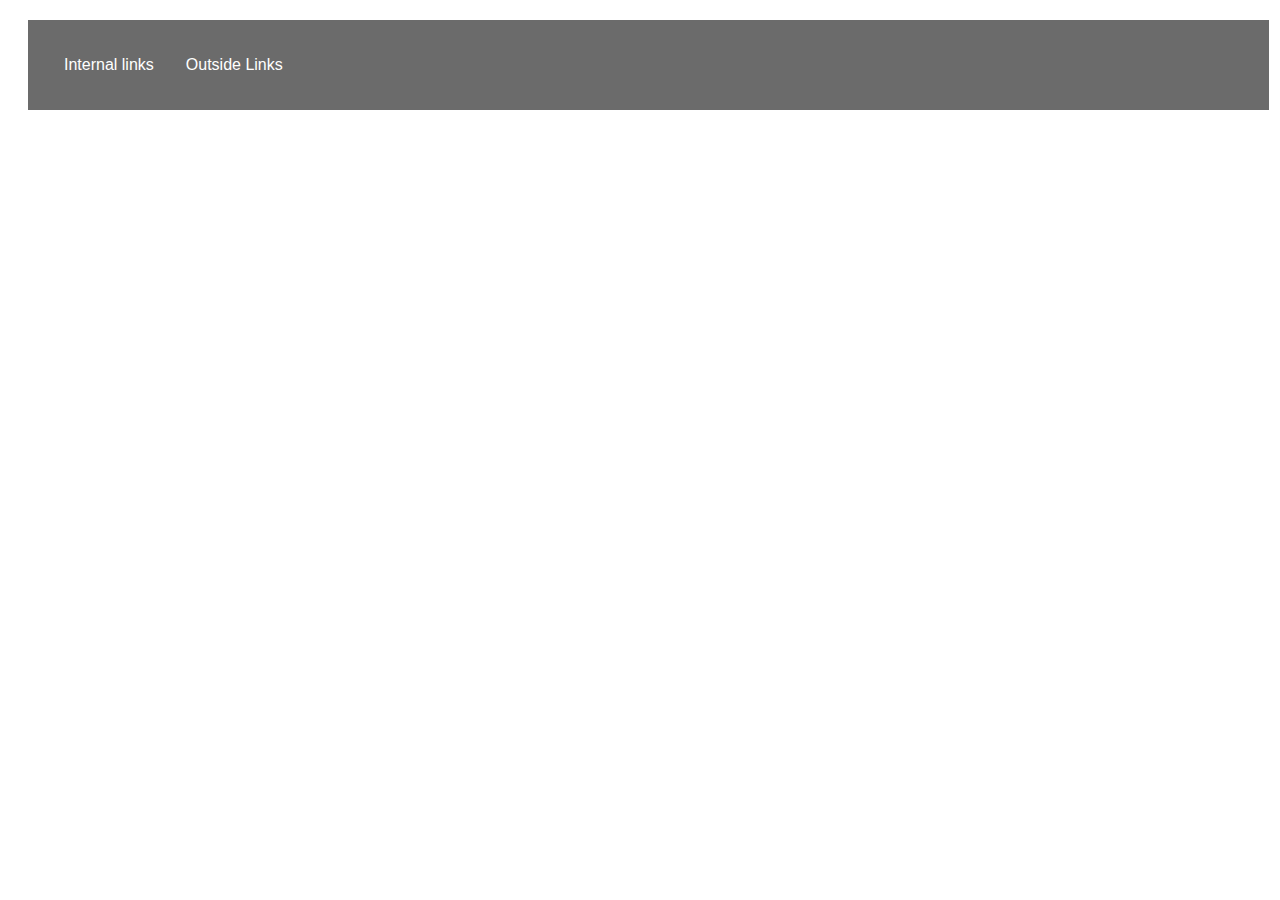
==== index.html @ 1ad43e12 "committing most recent changes, I think mostly to html" ====
<!DOCTYPE html>
<html>
<link href="css/style.css" type="text/css" rel="stylesheet">

<body>
    <header>
        <div class="dropdown">
            <button class="dropbtn">Internal links</button>
            <div class="dropdown-content">
                <a href="index.html">Home</a>
                <a href="certifications.html">Certifications</a>
                <a href="education.html"> Education</a>
                <a href="employment.html">Employment History</a>
            </div>
        </div>
        <div class="dropdown">
            <button class="dropbtn">Outside Links</button>
            <div class="dropdown-content">
                <a href="https://www.linkedin.com/in/leeroy-king/">LinkedIn</a>
                <a href="https://github.com/leeroywking">Github</a>
                <a href="https://www.instagram.com/pogofwar/">Instagram</a>
            </div>
        </div>
    </header>


</body>

</html>
---- css/style.css ----
/* Dropdown Button */
 .dropbtn {
    background-color: rgb(107, 107, 107);
    color: white;
    padding: 16px;
    font-size: 16px;
    border: none;
  }
  
  /* The container <div> - needed to position the dropdown content */
  .dropdown {
    position: relative;
    display: inline-block;
    float: left;
  }
  
  /* Dropdown Content (Hidden by Default) */
  .dropdown-content {
    display: none;
    position: absolute;
    background-color: #f1f1f1;
    min-width: 560px;
    box-shadow: 0px 8px 16px 0px rgba(0,0,0,0.2);
    z-index: 1;
  }
  
  /* Links inside the dropdown */
  .dropdown-content a {
    color: black;
    padding: 12px 16px;
    text-decoration: none;
    display: block;
  }
  
  /* Change color of dropdown links on hover */
  .dropdown-content a:hover {background-color: #ddd;}
  
  /* Show the dropdown menu on hover */
  .dropdown:hover .dropdown-content {display: block;}
  
  /* Change the background color of the dropdown button when the dropdown content is shown */
  .dropdown:hover .dropbtn {background-color: rgb(107, 107, 107);} 

  header {
    width: 95%;
    background-color:rgb(107, 107, 107);
    margin: 20px;
    padding: 20px;
    min-height: 50px;
  }
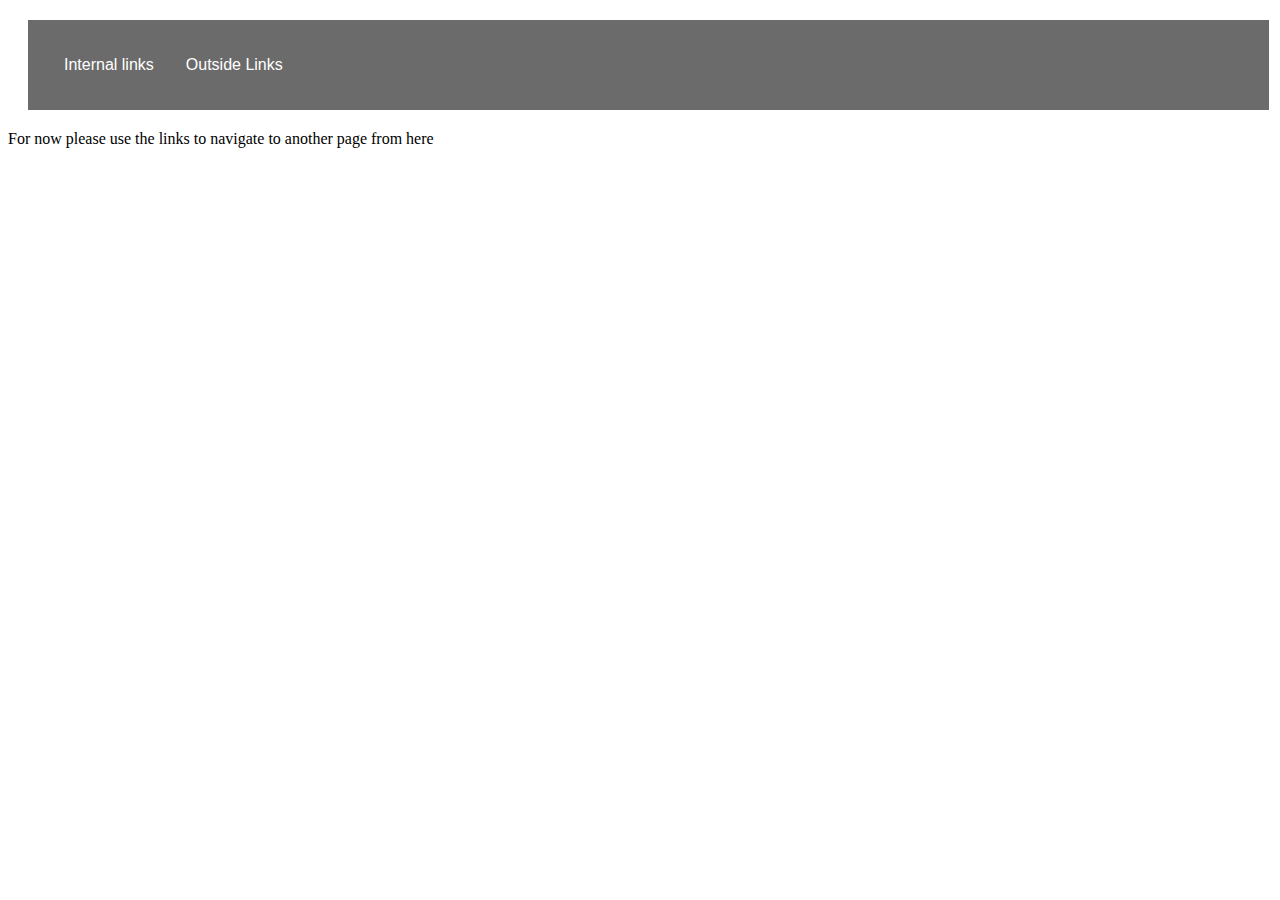
==== commit c1a4e139: "added a message on homepage" ====
--- a/index.html
+++ b/index.html
@@ -22,7 +22,9 @@
             </div>
         </div>
     </header>
-
+    <article1>
+        For now please use the links to navigate to another page from here
+    </article1>
 
 </body>
 
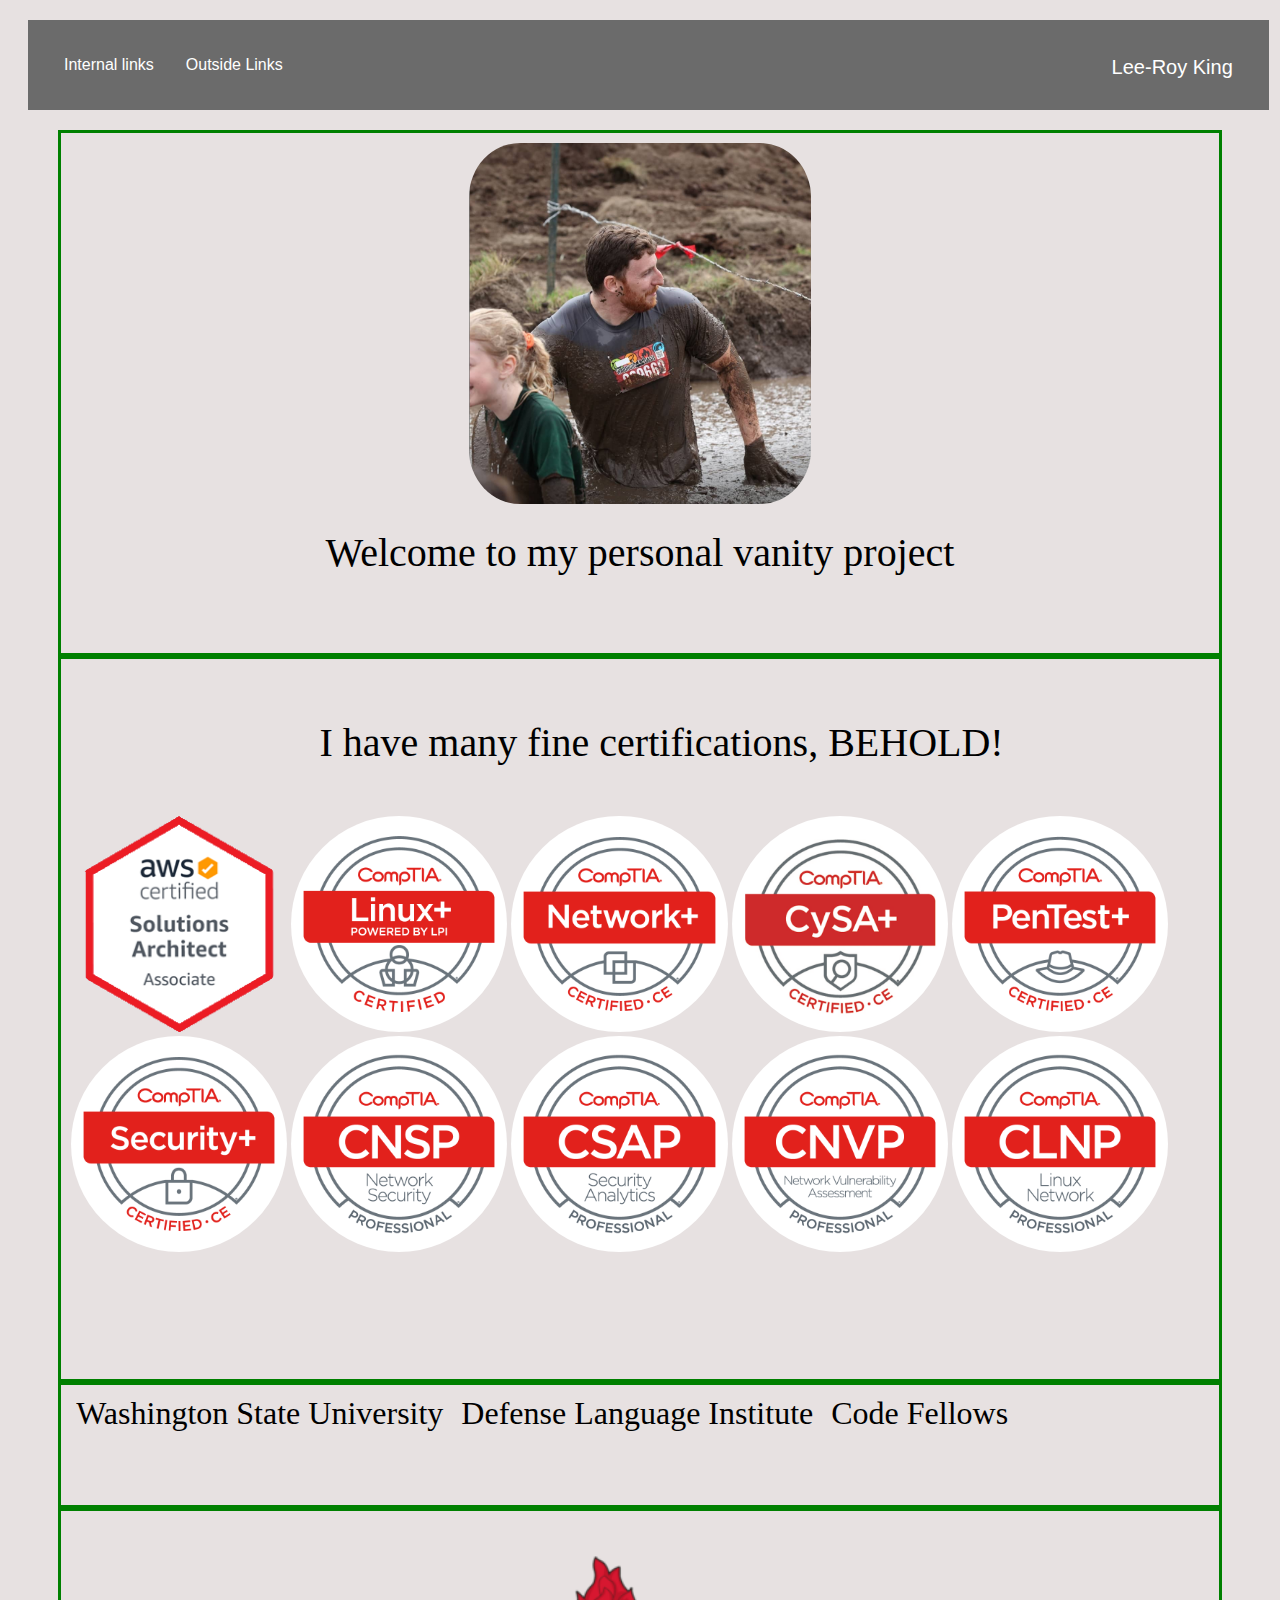
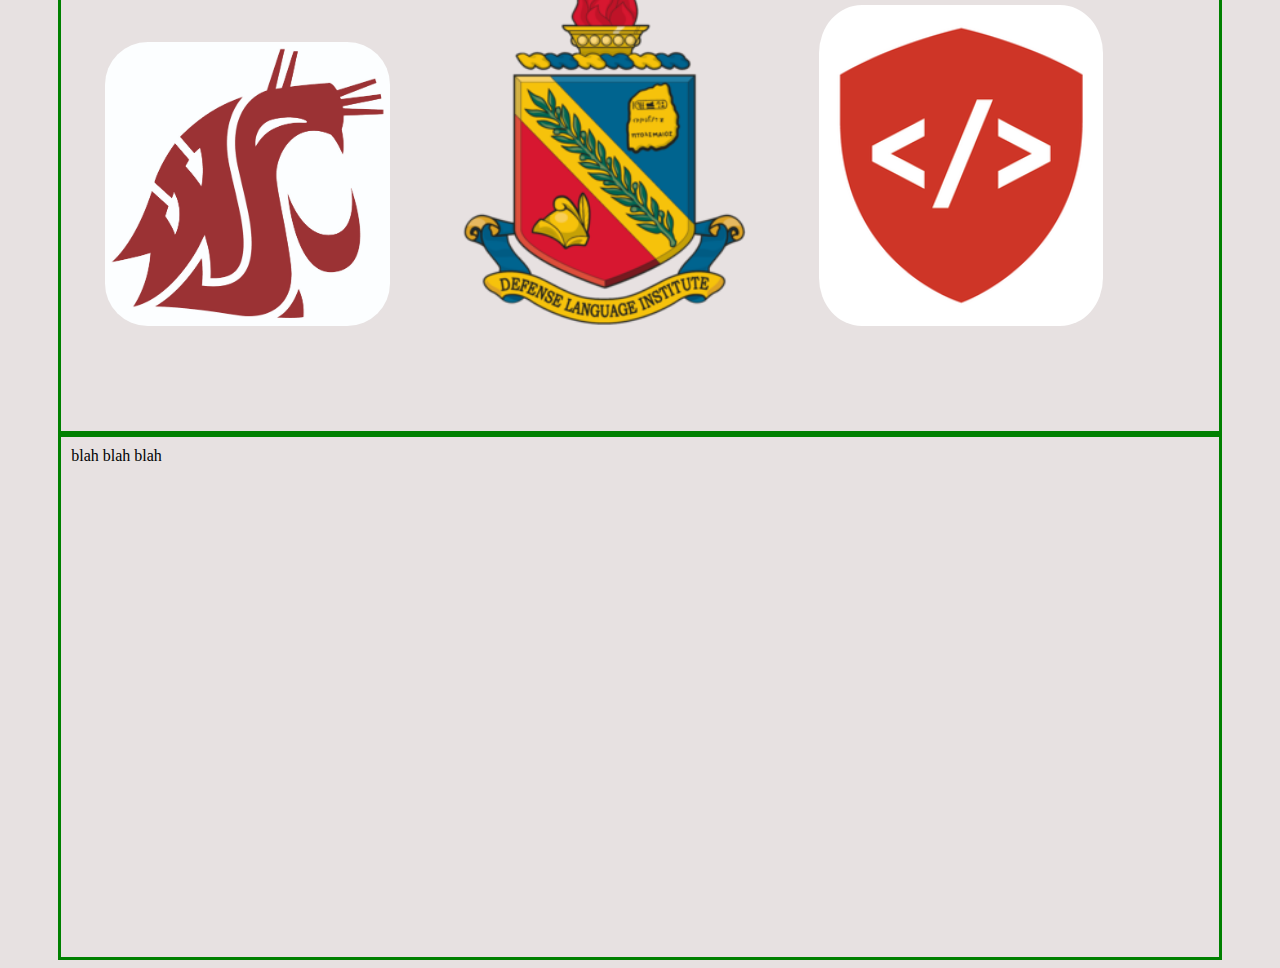
==== commit c9ad32b5: "massive improvements boxes still on there" ====
--- a/index.html
+++ b/index.html
@@ -1,30 +1,84 @@
 <!DOCTYPE html>
 <html>
 <link href="css/style.css" type="text/css" rel="stylesheet">
+<meta charset="utf-8" />
 
 <body>
-    <header>
-        <div class="dropdown">
-            <button class="dropbtn">Internal links</button>
-            <div class="dropdown-content">
-                <a href="index.html">Home</a>
-                <a href="certifications.html">Certifications</a>
-                <a href="education.html"> Education</a>
-                <a href="employment.html">Employment History</a>
-            </div>
-        </div>
-        <div class="dropdown">
-            <button class="dropbtn">Outside Links</button>
-            <div class="dropdown-content">
-                <a href="https://www.linkedin.com/in/leeroy-king/">LinkedIn</a>
-                <a href="https://github.com/leeroywking">Github</a>
-                <a href="https://www.instagram.com/pogofwar/">Instagram</a>
-            </div>
-        </div>
-    </header>
+  <header>
+    <div class="dropdown">
+      <button class="dropbtn">Internal links</button>
+      <div class="dropdown-content">
+        <a href="index.html">Home</a>
+        <a href="certifications.html">Certifications</a>
+        <a href="education.html"> Education</a>
+        <a href="employment.html">Employment History</a>
+      </div>
+    </div>
+    <div class="dropdown">
+      <button class="dropbtn">Outside Links</button>
+      <div class="dropdown-content">
+        <a href="https://www.linkedin.com/in/leeroy-king/">LinkedIn</a>
+        <a href="https://github.com/leeroywking">Github</a>
+        <a href="https://www.instagram.com/pogofwar/">Instagram</a>
+      </div>
+    </div>
+    <div class="namedown">
+      <button class="name">Lee-Roy King</button>
+    </div>
+  </header>
+
+  <body>
     <article1>
-        For now please use the links to navigate to another page from here
+      <div class="firstimg">
+        <img src="images/dirtyboy.PNG">
+      </div>
+      <div class="art1text">
+        Welcome to my personal vanity project
+      </div>
     </article1>
+    <article2>
+      <div class="art2text">
+        I have many fine certifications, BEHOLD!
+      </div>
+      <a href="https://www.certmetrics.com/amazon/public/badge.aspx?i=1&t=c&d=2018-09-21&ci=AWS00575149"><img
+          class="noborder" src="images/awssaa.png" alt="AWS Certified Solutions Architect: Associate"></a>
+      <a href="https://www.youracclaim.com/badges/cf845ffd-d874-4530-9307-5c6552271af9"><img src="images/Linux.png"
+          alt="Linux+"></a>
+      <a href="https://www.youracclaim.com/badges/6844122e-2596-4dd2-a9b9-51433120eb02"><img src="images/Network.png"
+          alt="Network+"></a>
+      <a href="https://www.youracclaim.com/badges/052fb5d4-0718-4d60-85f2-aed0a5e5ccd9"><img src="images/CySA.png"
+          alt="CySA+"></a>
+      <a href="https://www.youracclaim.com/badges/2d72548a-27ff-4588-a4a1-85b9d0defe54"><img src="images/pentest.png"
+          alt="Pentest+"></a>
+      <a href="https://www.youracclaim.com/badges/d0296b21-2df0-49b6-88f1-7109787483db"><img src="images/Security.png"
+          alt="Security+"></a>
+      <a href="https://www.youracclaim.com/badges/64d653d2-b389-4d20-9867-36be7a0d19fd"><img src="images/CNSP.png"
+          alt="CNSP"></a>
+      <a href="https://www.youracclaim.com/badges/3d43f27c-264f-4040-97a8-07d44edf7731"><img src="images/CSAP.png"
+          alt="CSAP"></a>
+      <a href="https://www.youracclaim.com/badges/9a588ed8-5b4a-4946-b381-684eef4a5bbe"><img src="images/CNVP.png"
+          alt="CNVP"></a>
+      <a href="https://www.youracclaim.com/badges/23fe82e9-9428-4bb9-b159-a3d030ec2f6b"><img src="images/CLNP.png"
+          alt="CLNP"></a>
+    </article2>
+
+    <article3>
+      <div class="art3text">Washington State University </div>
+      <div class="art3text">Defense Language Institute </div>
+      <div class="art3text">Code Fellows</div>
+    </article3>
+    <article4>
+        <img src="images/Cougarhead_201.jpg">
+        <img src="images/dli.png">
+        <img src="images/codefellows.png">
+    </article4>
+    <article5>
+      blah blah blah
+    </article5>
+
+
+  </body>
+
 
 </body>
 
--- a/css/style.css
+++ b/css/style.css
@@ -8,14 +8,14 @@
   }
   
   /* The container <div> - needed to position the dropdown content */
-  .dropdown {
+ .dropdown {
     position: relative;
     display: inline-block;
     float: left;
   }
   
   /* Dropdown Content (Hidden by Default) */
-  .dropdown-content {
+ .dropdown-content {
     display: none;
     position: absolute;
     background-color: #f1f1f1;
@@ -25,7 +25,7 @@
   }
   
   /* Links inside the dropdown */
-  .dropdown-content a {
+ .dropdown-content a {
     color: black;
     padding: 12px 16px;
     text-decoration: none;
@@ -33,18 +33,136 @@
   }
   
   /* Change color of dropdown links on hover */
-  .dropdown-content a:hover {background-color: #ddd;}
+ .dropdown-content a:hover {background-color: #ddd;}
   
   /* Show the dropdown menu on hover */
-  .dropdown:hover .dropdown-content {display: block;}
+ .dropdown:hover .dropdown-content {display: block;}
   
   /* Change the background color of the dropdown button when the dropdown content is shown */
-  .dropdown:hover .dropbtn {background-color: rgb(107, 107, 107);} 
+ .dropdown:hover .dropbtn {background-color: rgb(107, 107, 107);} 
 
-  header {
+ header {
     width: 95%;
     background-color:rgb(107, 107, 107);
     margin: 20px;
     padding: 20px;
     min-height: 50px;
-  }+  }
+ html{
+    background-color: rgb(231, 225, 225);
+  }
+
+
+
+
+.name{
+background-color: rgb(107, 107, 107);
+color: white;
+padding: 16px;
+font-size: 20px;
+border: none;
+text-align:right;
+}
+.namedown {
+  position: relative;
+  display: inline-block;
+  float: right;
+}
+.firstimg img{
+  max-width: 30%;
+  border-radius: 15%;
+  display: block;
+  margin-left: auto;
+  margin-right: auto;
+  width: 40%;
+
+}
+  
+body article1{
+  height: 500px;
+  display: block;
+  margin: auto;
+  width: 90%;
+  border: 3px solid green;
+  padding: 10px;
+}
+
+.art1text{
+  margin:auto;
+  width 95%;
+  display: block;
+  padding: 25px;
+  font-size:40px;
+  text-align: center;
+}
+
+body article2{
+  height: 700px;
+  display: block;
+  margin: auto;
+  width: 90%;
+  border: 3px solid green;
+  padding: 10px;
+}
+article2 img{
+  max-width:19%;
+  border-radius: 50%;
+  margin-left: auto;
+  margin-right: auto;
+  width: 100%;
+}
+.art2text{
+  margin:auto;
+  width: 95%;
+  display: block;
+  padding: 50px;
+  font-size:40px;
+  text-align: center;
+}
+
+body article3{
+  height: 100px;
+  display: block;
+  margin: auto;
+  width: 90%;
+  border: 3px solid green;
+  padding: 10px;
+}
+
+
+.art3text{
+  margin:auto;
+  width: 30%;
+  display: inline;
+  padding: 5px;
+  font-size:200%;
+  text-align: center;
+}
+
+article4 img{
+  width: 25%;
+  /* max-width:30%; */
+  display:inline-block;
+  border-radius: 15%;
+  margin-left: auto;
+  margin-right: auto;
+  margin: 3%;
+  align-items: center;
+}
+
+body article4{
+  height: 500px;
+  display: block;
+  margin: auto;
+  width: 90%;
+  border: 3px solid green;
+  padding: 10px;
+}
+body article5{
+  height: 500px;
+  display: block;
+  margin: auto;
+  width: 90%;
+  border: 3px solid green;
+  padding: 10px;
+}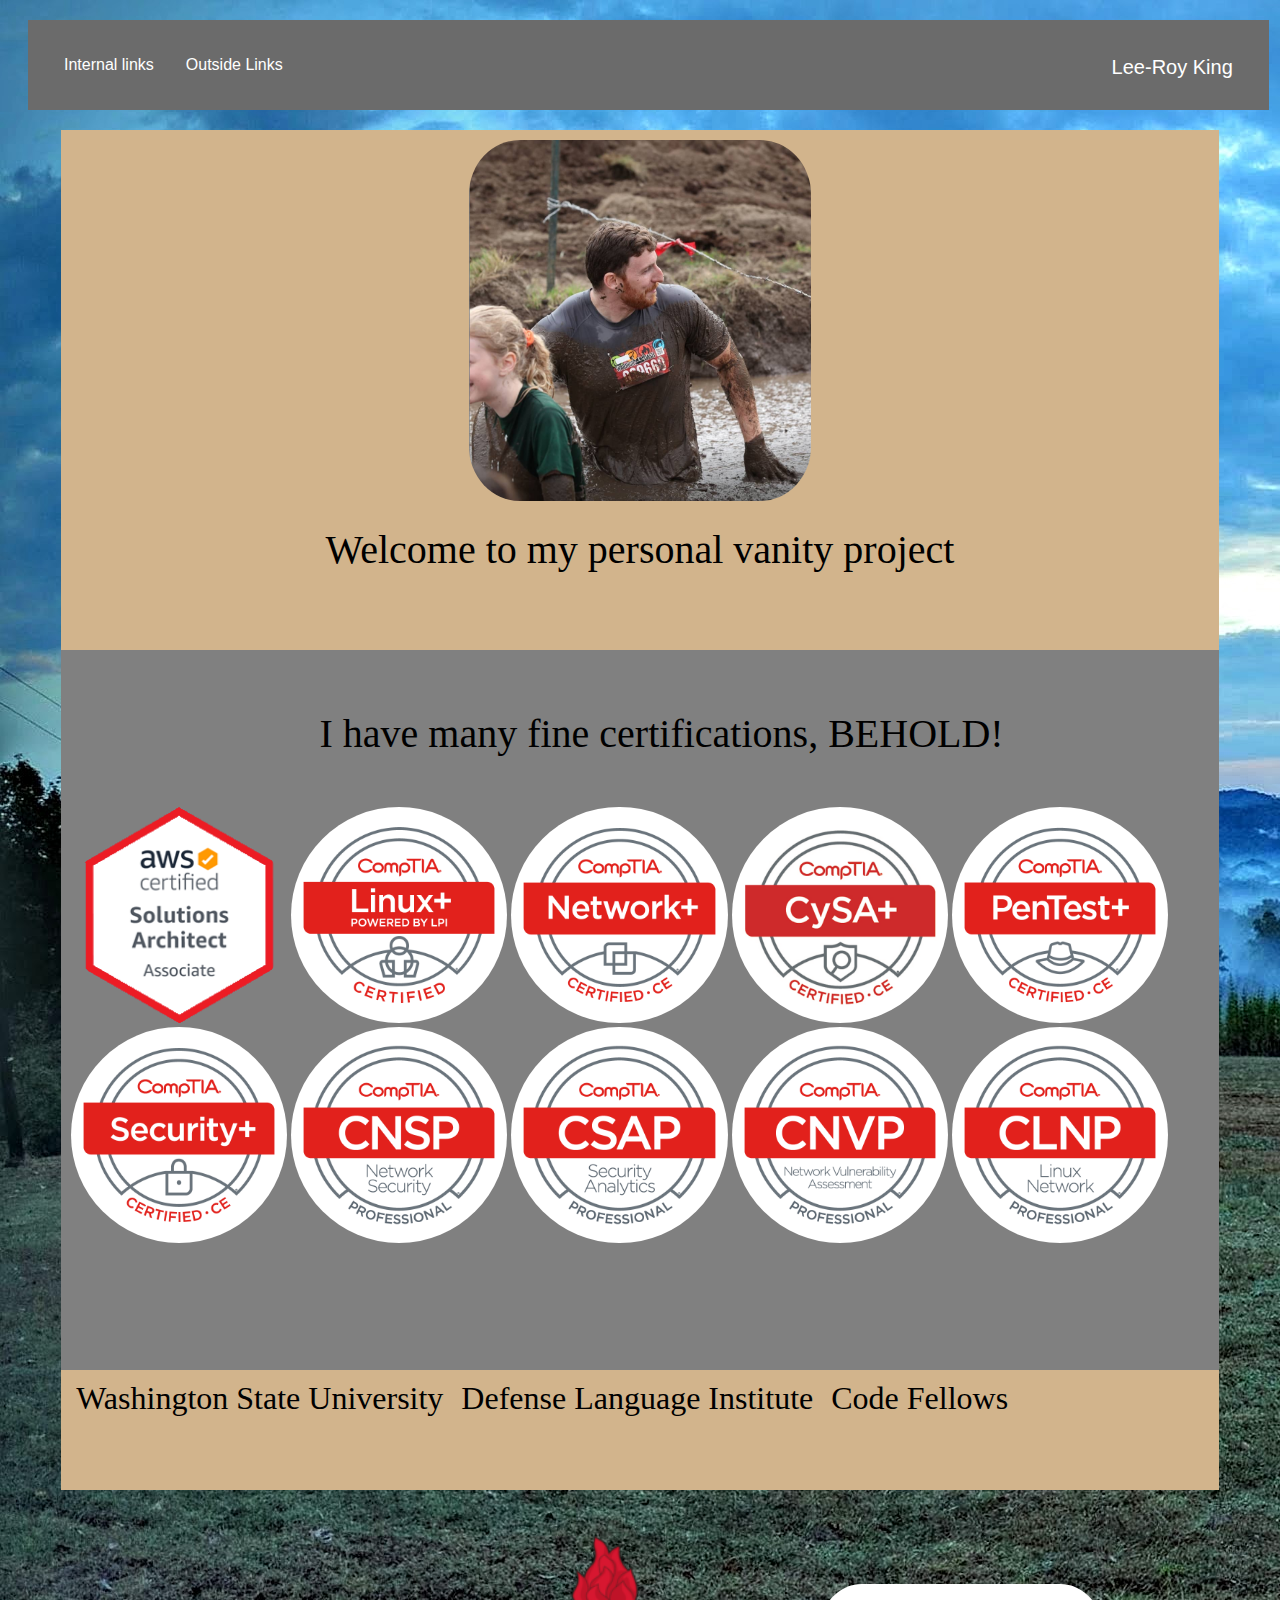
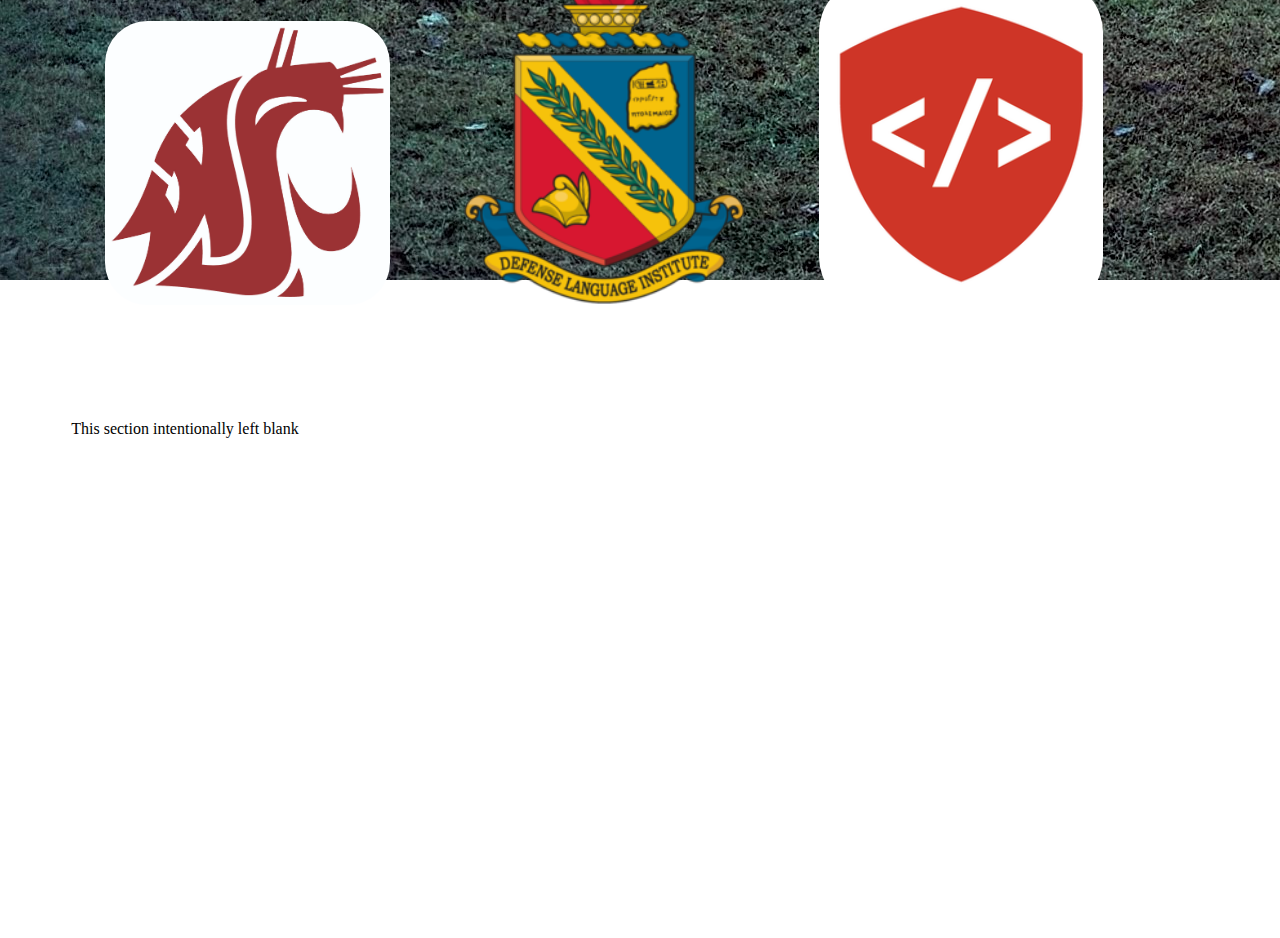
==== commit 6cb28258: "gov work joke" ====
--- a/index.html
+++ b/index.html
@@ -73,7 +73,7 @@
         <img src="images/codefellows.png">
     </article4>
     <article5>
-      blah blah blah
+      This section intentionally left blank
     </article5>
 
 
--- a/css/style.css
+++ b/css/style.css
@@ -48,9 +48,6 @@
     padding: 20px;
     min-height: 50px;
   }
- html{
-    background-color: rgb(231, 225, 225);
-  }
 
 
 
@@ -83,8 +80,9 @@
   display: block;
   margin: auto;
   width: 90%;
-  border: 3px solid green;
+  border: 3px transparent green;
   padding: 10px;
+  background-color:tan;
 }
 
 .art1text{
@@ -101,8 +99,9 @@
   display: block;
   margin: auto;
   width: 90%;
-  border: 3px solid green;
+  border: 3px transparent green;
   padding: 10px;
+  background-color:grey;
 }
 article2 img{
   max-width:19%;
@@ -125,8 +124,9 @@
   display: block;
   margin: auto;
   width: 90%;
-  border: 3px solid green;
+  border: 3px transparent green;
   padding: 10px;
+  background-color:tan;
 }
 
 
@@ -155,7 +155,7 @@
   display: block;
   margin: auto;
   width: 90%;
-  border: 3px solid green;
+  border: 3px transparent green;
   padding: 10px;
 }
 body article5{
@@ -163,6 +163,17 @@
   display: block;
   margin: auto;
   width: 90%;
-  border: 3px solid green;
+  border: 3px transparent green;
   padding: 10px;
+  background-color: white;
+}
+
+html{
+  /* background-color: rgb(231, 225, 225); */
+  background-image: url("../images/pano.jpg");
+  background-repeat: no-repeat;
+  background-attachment: fixed;
+}
+body {
+
 }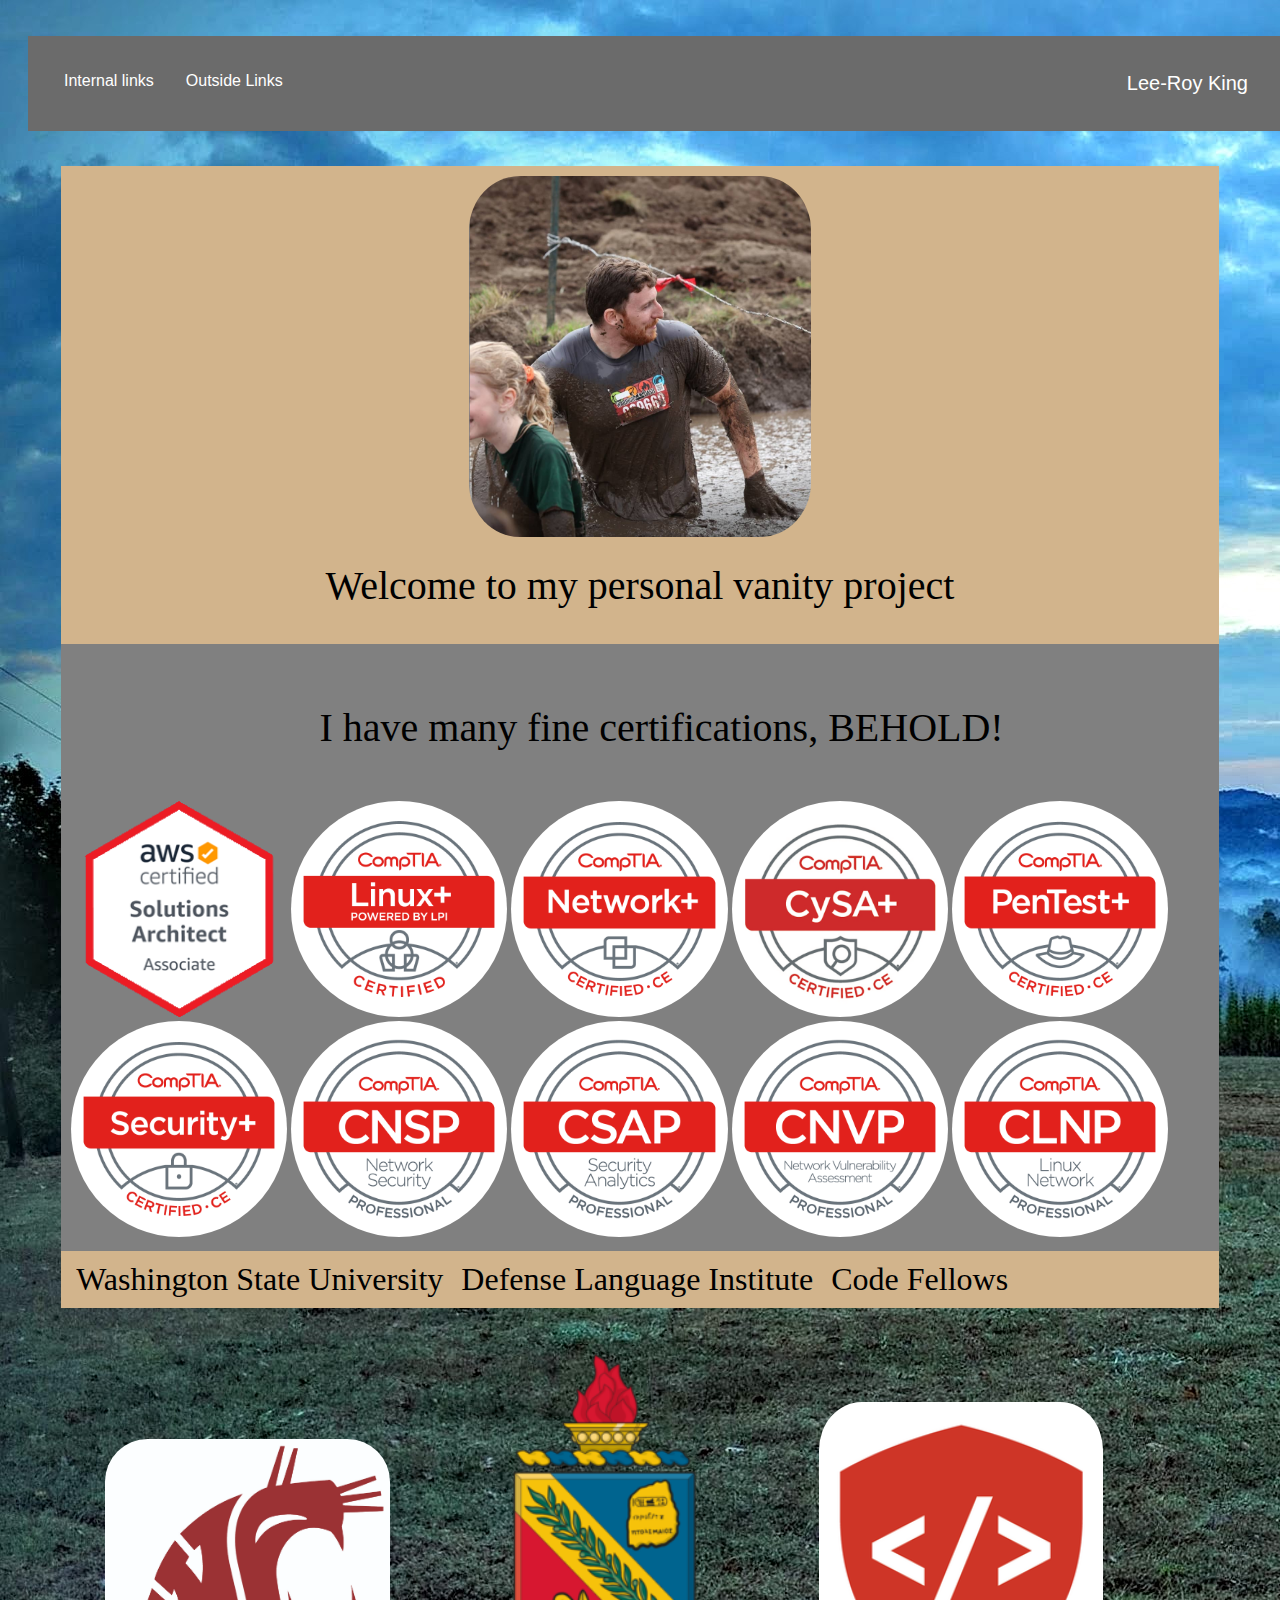
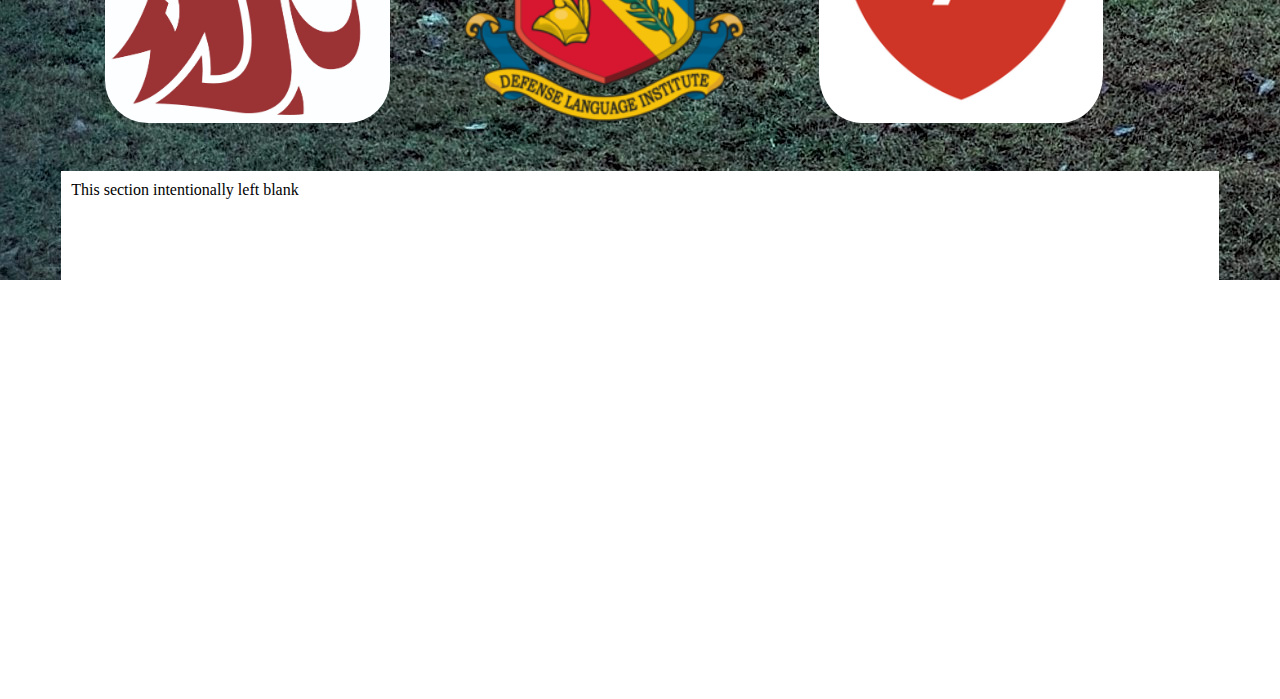
==== commit fb1132c8: "fixed nav bar" ====
--- a/index.html
+++ b/index.html
@@ -10,7 +10,7 @@
       <div class="dropdown-content">
         <a href="index.html">Home</a>
         <a href="certifications.html">Certifications</a>
-        <a href="education.html"> Education</a>
+        <a href="education.html"> Code Projects</a>
         <a href="employment.html">Employment History</a>
       </div>
     </div>
@@ -28,6 +28,10 @@
   </header>
 
   <body>
+    
+    <article6>
+      <p></p>
+    </article6>
     <article1>
       <div class="firstimg">
         <img src="images/dirtyboy.PNG">
--- a/css/style.css
+++ b/css/style.css
@@ -47,6 +47,7 @@
     margin: 20px;
     padding: 20px;
     min-height: 50px;
+    position:fixed;
   }
 
 
@@ -74,9 +75,14 @@
   width: 40%;
 
 }
+
+body article6{
+  display:block;
+  height:150px;
+}
   
 body article1{
-  height: 500px;
+  height: 100%;
   display: block;
   margin: auto;
   width: 90%;
@@ -95,7 +101,7 @@
 }
 
 body article2{
-  height: 700px;
+  height: 105%;
   display: block;
   margin: auto;
   width: 90%;
@@ -120,7 +126,7 @@
 }
 
 body article3{
-  height: 100px;
+  height: 100%;
   display: block;
   margin: auto;
   width: 90%;
@@ -151,7 +157,7 @@
 }
 
 body article4{
-  height: 500px;
+  height: 100%;
   display: block;
   margin: auto;
   width: 90%;
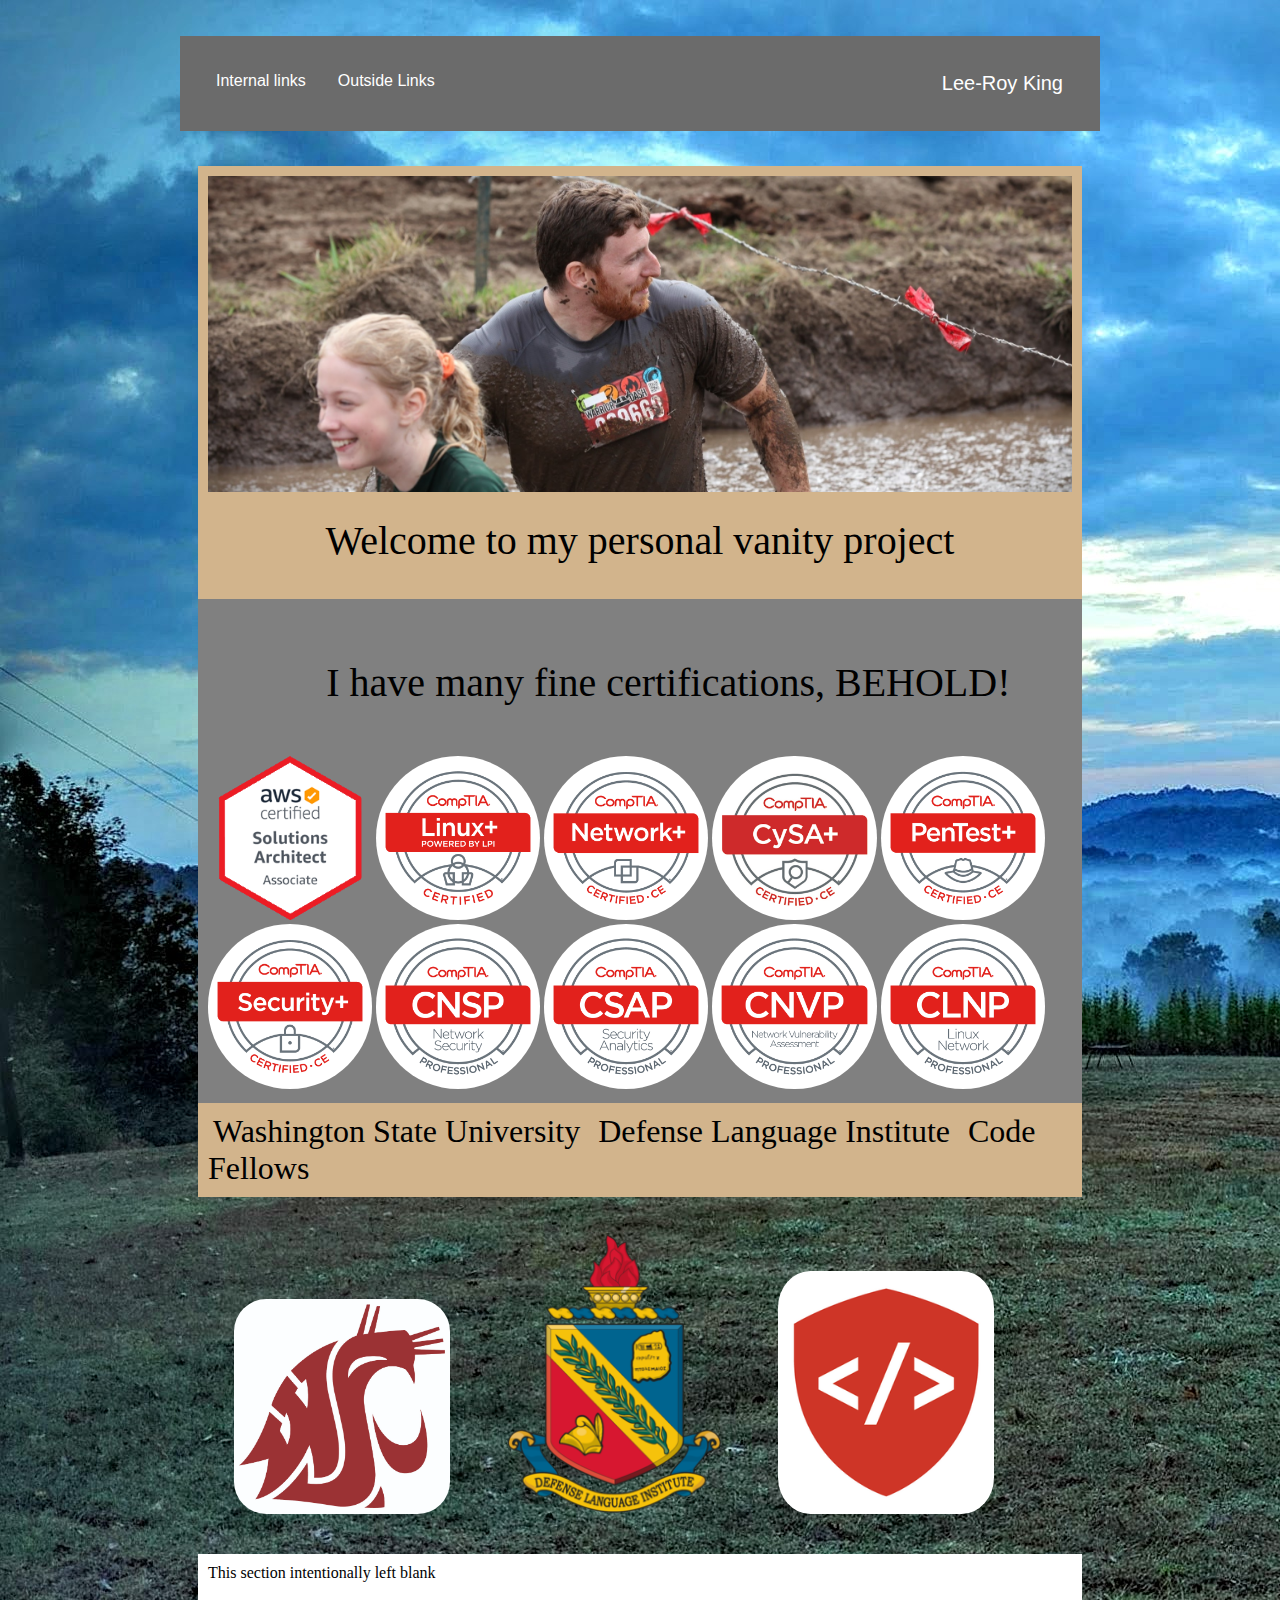
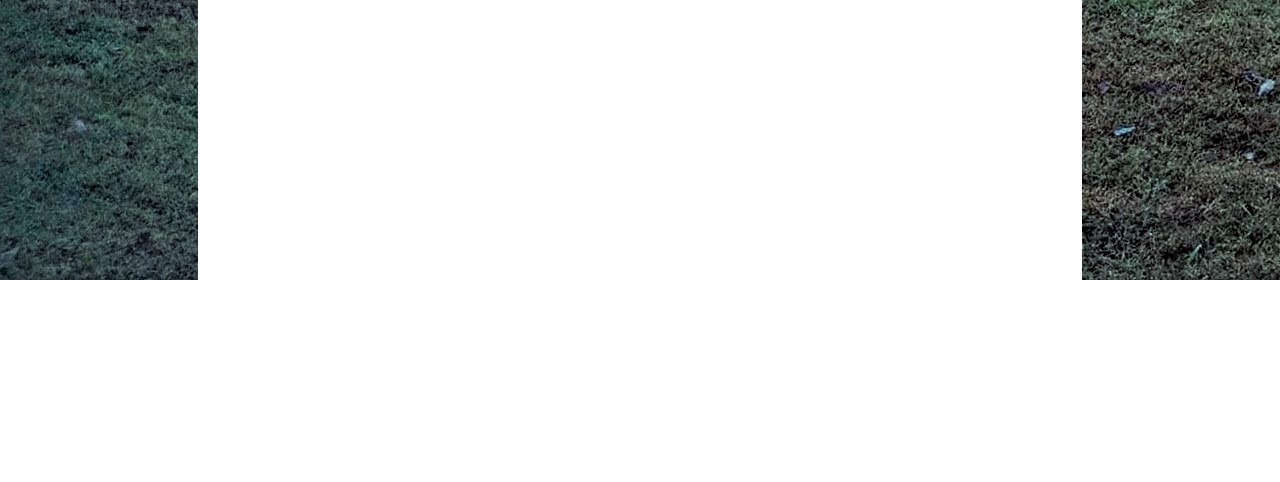
==== commit 6499b681: "switching from all percentages to fixed width" ====
--- a/index.html
+++ b/index.html
@@ -26,15 +26,13 @@
       <button class="name">Lee-Roy King</button>
     </div>
   </header>
-
-  <body>
     
     <article6>
       <p></p>
     </article6>
     <article1>
       <div class="firstimg">
-        <img src="images/dirtyboy.PNG">
+        <img src="images/dirtyboywide.PNG">
       </div>
       <div class="art1text">
         Welcome to my personal vanity project
--- a/css/style.css
+++ b/css/style.css
@@ -5,6 +5,7 @@
     padding: 16px;
     font-size: 16px;
     border: none;
+    transition-duration: 500ms 
   }
   
   /* The container <div> - needed to position the dropdown content */
@@ -39,15 +40,16 @@
  .dropdown:hover .dropdown-content {display: block;}
   
   /* Change the background color of the dropdown button when the dropdown content is shown */
- .dropdown:hover .dropbtn {background-color: rgb(107, 107, 107);} 
+ .dropdown:hover .dropbtn {background-color: rgb(20, 20, 20);} 
 
  header {
-    width: 95%;
+    width: 880px;
     background-color:rgb(107, 107, 107);
     margin: 20px;
     padding: 20px;
     min-height: 50px;
     position:fixed;
+    /* margin-left:-100px; */
   }
 
 
@@ -64,15 +66,15 @@
 .namedown {
   position: relative;
   display: inline-block;
-  float: right;
+  margin-left: 475px;
 }
 .firstimg img{
-  max-width: 30%;
-  border-radius: 15%;
+  max-width: 100%;
+  /* border-radius: 15%; */
   display: block;
   margin-left: auto;
   margin-right: auto;
-  width: 40%;
+  /* width: 40%; */
 
 }
 
@@ -181,5 +183,7 @@
   background-attachment: fixed;
 }
 body {
-
+  width:960px;
+  margin-left: auto;
+  margin-right:auto;
 }